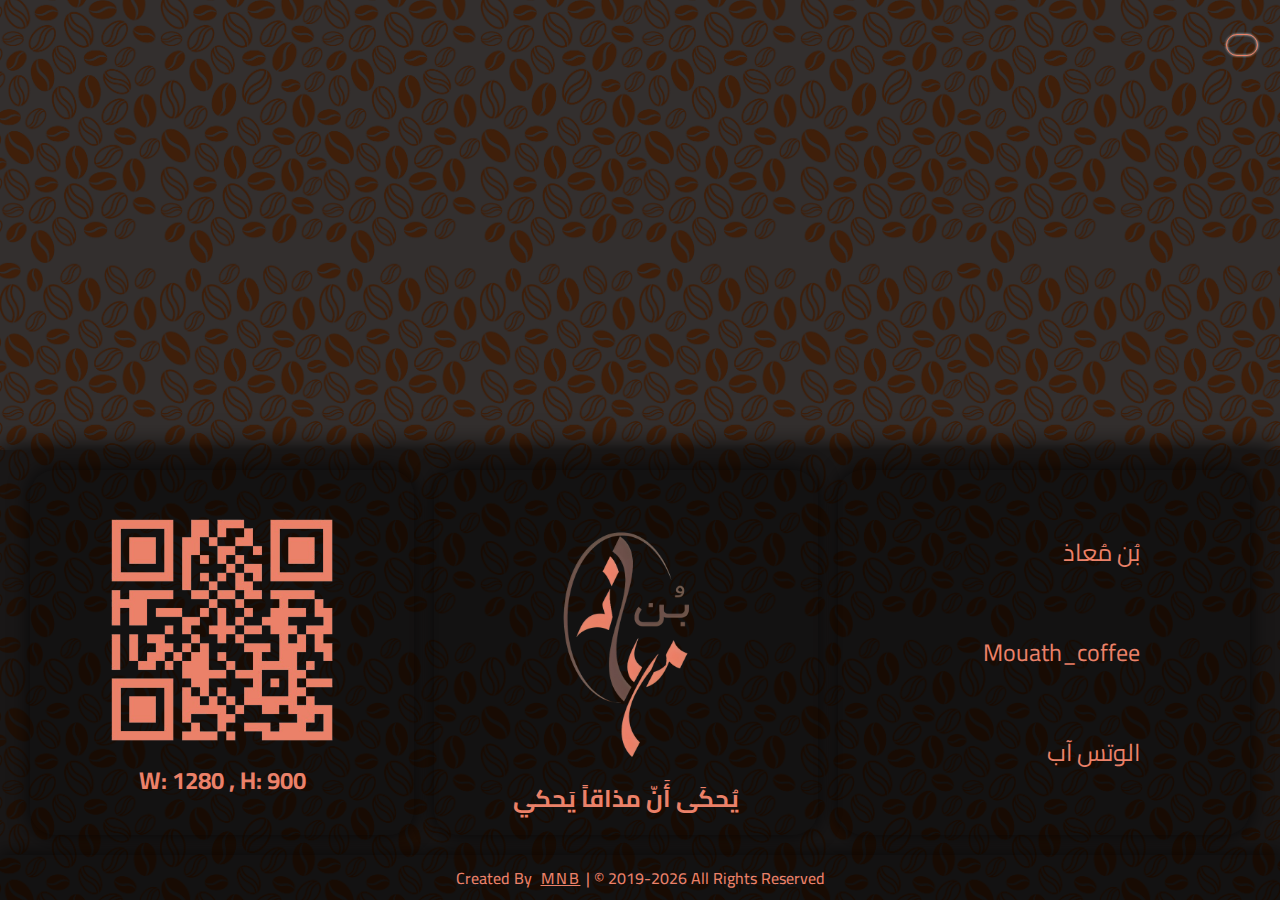
==== HF.html @ ff0acdf0 "1" ====
<!DOCTYPE html>
<html lang="en">
  <head>
    <meta charset="UTF-8" />
    <meta name="viewport" content="width=device-width, initial-scale=1.0" />
    <!-- <link rel="stylesheet" href="StaticLayout.css" /> -->
    <link rel="stylesheet" href="HF.css" />
    <link
      rel="stylesheet"
      href="https://cdnjs.cloudflare.com/ajax/libs/font-awesome/6.7.1/css/all.min.css"
      integrity="sha512-5Hs3dF2AEPkpNAR7UiOHba+lRSJNeM2ECkwxUIxC1Q/FLycGTbNapWXB4tP889k5T5Ju8fs4b1P5z/iB4nMfSQ=="
      crossorigin="anonymous"
      referrerpolicy="no-referrer"
    />
    
    <link rel="shortcut icon" href="image/logo.png" type="image/x-icon" />
    <title>Document</title>
  </head>
  <body dir="rtl">
    <header id="headers">
      <div class="btn" onclick="menuBar()">
        <i class="fa-solid fa-caret-down"></i>
      </div>
      <div class="nav">
        <!-- <a href="#">الرئيسية</a>
            <a href="#">الأصناف</a>
            <a href="#">الأحداث</a>
            <a href="#">قصتنا</a>
            <a href="#">الفروع</a>
            <a href="#">نواصل معنا</a> -->

        <a href="#">اكتشف عالمنا</a>
        <a href="#">تشكيلة الأصناف</a>
        <a href="#">آخر الأحداث</a>
        <!-- <a href="#">قصتنا الملهمة</a> -->
        <a href="#">فروعنا حولك</a>
        <a href="#">تواصل معنا اليوم</a>
      </div>
    </header>
    
    <main>
      
    </main>

    <footer>
      <div class="top">
        <div class="linkss">
          
            <a href="" onmouseover="changetxt('صفحتنا الرسمية' , 1)" onmouseout="redotxt('بُن مُعاذ' , 1)" ><i class="fa-brands fa-facebook"></i> <span>بُن مُعاذ</span></a>
            <a href="" onmouseover="changetxt('دير متابعة 🙂' , 2)" onmouseout="redotxt('mouath_coffee' , 2)" ><i class="fa-brands fa-instagram"></i> <span>mouath_coffee</span></a>
            <a href="" onmouseover="changetxt('كلمنا وتس' , 3)" onmouseout="redotxt('الوتس آب' , 3)" ><i class="fa-brands fa-whatsapp"></i><span>الوتس آب</span> </a>
            <!-- <a href=""><i class="fa-solid fa-phone"></i> <span>094-2699914</span></a> -->
            <!-- <a href=""><i class="fa-solid fa-phone"></i> <span>093-1002891</span></a> -->
          
        </div>
        <div class="logo">
          <img src="image/logo.png" alt="">
          <div class="text"><span>يُحكَى أَنّ مذاقاً يَحكي</span></div>
        </div>
        <div class="qrcode_wts">
          <img src="image/qr-code-removebg-preview.png" alt="">
          <div class="text"><span>ملاحظاتك</span></div>
        </div>
      </div>
      <div class="bottom">
        <p>Created By  <a href="https://www.facebook.com/mohamed.bakeer.1884" target="_blank">MNB</a>| © 2019-<span>2022</span> All rights reserved</p>
      </div>
    </footer>

    <script>

      window.addEventListener("resize", () => {
          console.log(`Width: ${window.innerWidth}px  ,Height: ${window.innerHeight}px `);
          document.querySelector("footer > .top > .qrcode_wts > .text").innerHTML = `W: ${window.innerWidth} , H: ${window.innerHeight}`;
      });
      document.querySelector("footer > .top > .qrcode_wts > .text").innerHTML = `W: ${window.innerWidth} , H: ${window.innerHeight}`;
      // reload year to 2019 - 20**
      let year = new Date().getFullYear();
      document.querySelector("footer > div.bottom > p > span").innerHTML = year;

      function changetxt(newtxt , child) {
        let txt = document.querySelector(`body > footer > div.top > div.linkss > a:nth-child(${child}) > span`);
        txt.innerHTML = newtxt;
      }

      function redotxt(newtxt , child) {
        let txt = document.querySelector(`body > footer > div.top > div.linkss > a:nth-child(${child}) > span`);
        txt.innerHTML = newtxt;
      }

      function menuBar() {
        if (document.querySelector("Header > .nav").style.right == "1.7%") {
          document.querySelector("Header > .nav").style.right = "-100%";
          document.querySelector("header > .btn > i").style.transform =
            "rotate(-90deg)";

          document.querySelector("header > .btn").style.color = "#EB8169";
          document.querySelector("header > .btn").style.backgroundColor =
            "transparent";
        } else {
          document.querySelector("Header > .nav").style.right = "1.7%";
          document.querySelector("header > .btn > i").style.transform =
            "rotate(0deg)";

          document.querySelector("header > .btn").style.color = "#fff";
          document.querySelector("header > .btn").style.backgroundColor =
            "#EB8169";
        }
      }

      if (document.querySelector(".home_page")) {
        var video_intro = document.querySelector("#video_intro");

        function play_intro() {
          video_intro.play();
          video_intro.loop = true;
          
        }
        
      }

      let i = 0;

      // window.addEventListener("scroll", () => {
      //   console.log(window.scrollY);
      //   document.querySelector("footer > .top > .qrcode_wts > .text").innerHTML = `Width: ${window.innerWidth}px  ,Height: ${window.innerHeight}px ${window.scrollY}`;
      //   if (window.scrollY >= 150) {
      //     document.querySelector(".home_page .about_us").style.opacity = 1;
      //   } else {
      //     document.querySelector(".home_page .about_us").style.opacity = 0;
      //   }

      //   if (window.scrollY >= 1150) {
      //     document.querySelector(".home_page .cardofBean").style.opacity = 1;
      //   } else {
      //     document.querySelector(".home_page .cardofBean").style.opacity = 0;
      //   }
      // });

      window.addEventListener("scroll", () => {
        console.log(window.scrollY);
        if (window.scrollY >= 300) {
          document.querySelector("#headers").style.opacity = 0;
          document.querySelector("#headers").style.zIndex = 0;
        } else {
          document.querySelector("#headers").style.opacity = 1;
          document.querySelector("#headers").style.zIndex = 1000;
        }
      });

//       if (/iPhone|iPad|iPod/i.test(navigator.userAgent)) {
//     document.body.style.fontFamily = "'Arial', sans-serif"; // خط بديل لأجهزة iPhone
// } else {
//     document.body.style.fontFamily = "Cairo"; // الخط الافتراضي لباقي الأجهزة
// }
      
    </script>
  </body>
</html>
---- HF.css ----
@import url("https://fonts.googleapis.com/css2?family=Cairo:slnt,wght@-11..11,200..1000&display=swap");

/* ------------------Genrall Setting */
* {
  margin: 0;
  padding: 0;
  box-sizing: border-box;
  text-decoration: none;
  text-transform: capitalize;
  font-style: normal;
  transition: 0.3s all;
  scroll-behavior: smooth;
  font-family: "Cairo";
  font-style: normal;

  font-optical-sizing: auto;
}

@supports (-webkit-touch-callout: none) {
  * {
    font-family: "Arial", sans-serif; /* خط بديل لأجهزة iPhone */
  }
}

body {
  display: flex;
  flex-direction: column;
  position: relative;
  /* height: 110vh; */
  align-items: center;

  background: url(image/imgbin_coffee-bean-cafe-png.png);
  background-position: center;
  background-repeat: repeat;
  background-color: #332f2e;
  background-attachment: fixed;
  background-size: 25%;
}
::-webkit-scrollbar {
  display: none;
}

header {
  transition: 0.6s all;
  /* background-color: #F9DC8B; */
  /* background: linear-gradient(180deg, #111 0%, #111 100%); */
  color: #fff;
  width: 100%;
  height: 10vh;
  /* border: red 1px solid; */
  position: fixed;
  top: 0;
  right: 0;
  /* display: none; */
  z-index: 1000;
  display: flex;
  justify-content: space-between;
  align-items: center;
  padding: 10px 1.7%;
}

header > .btn {
  filter: drop-shadow(0px 0px 1px #fff);
  color: #eb8169;
  border: 1px solid #eb8169;
  border-radius: 25px;
  padding: 10px 15px;
  font-size: 120%;
  cursor: pointer;
  display: flex;
  justify-content: center;
  align-items: center;
}
header > .btn > i {
  transform: rotate(-90deg);
}
header > .btn:hover {
  background-color: #eb8169;
  color: #fff;
}

header .nav {
  display: flex;
  flex-direction: column;
  justify-content: space-between;
  align-items: center;
  /* border: 1px solid blue; */
  position: absolute;
  top: 100px;
  /* right: 1.7%; */
  right: -100%;
  /* background-color: #fff; */
  /* margin: 10px; */
  /* padding: 10px; */
  width: 20%;
  /* height: 100%; */
  transition: 0.6s all;
}

header .nav > a {
  filter: drop-shadow(0px 0px 1px #fff);
  word-spacing: 5px;
  border-radius: 10px;
  font-size: 95%;
  font-weight: 500;
  margin: 10px;
  padding: 10px 20px;
  cursor: pointer;
  display: flex;
  justify-content: start;
  align-items: center;
  color: #eb8169;
  border: 1px solid #eb8169;
  width: 100%;
  /* background: linear-gradient(90deg, transparent  0%, #111 100%); */
}
header .nav > a:hover {
  background-color: #eb8169;
  color: #fff;
}

main {
  width: 100%;
  height: 50vh;
  display: flex;
  flex-direction: column;
  justify-content: center;
  align-items: center;
  /* position: absolute; */
  top: 0;
  right: 0;
  /* display: none; */
}

/* ----------------------------------------  */
footer {
  background-color: rgba(0, 0, 0, 0.5);
  width: 100%;
  height: 50vh;
  display: flex;
  flex-direction: column;
  justify-content: space-evenly;
  align-items: center;
  /* padding: 20px 20px 0px 20px; */
  box-shadow: 0px 0px 25px 0px rgb(0, 0, 0);
}

footer .top {
  width: 100%;
  height: 90%;
  display: flex;
  justify-content: space-between;
  align-items: center;
  padding: 20px;
}
footer .top > div {
  width: 100%;
  height: 100%;
  box-shadow: 0px 0px 20px 1px #000000b0;
  margin: 10px;
  border-radius: 25px;
  background-color: rgba(0, 0, 0, 0.205);
}
footer .top .linkss {
  width: 100%;
  height: 100%;
  display: flex;
  flex-direction: column;
  justify-content: space-evenly;
  align-items: center;
  /* border: 1px solid red; */
  padding: 20px;
}

footer .top .linkss a {
  width: 100%;
  height: 20%;
  margin: 5px 0px;
  padding: 0px 10px;
  /* padding: 20px; */
  /* border: 1px solid red; */
  display: flex;
  align-items: center;
  justify-content: start;
  border-radius: 25px;
  background-color: transparent;
  position: relative;
  color: #eb8169;
  /* transition: 1s all ease-in-out; */
  /* border: 2px solid #eb8169;  */
}
footer .top .linkss a:hover {
  background-color: #eb8169;
  color: transparent;
}

footer .top .linkss a i {
  position: absolute;
  right: 2%;
  /* margin: 0; */
  font-size: 200%;
}

footer .top .linkss a span {
  position: absolute;
  right: 70px;
  margin: 0 20px;
  font-size: 150%;
}

footer .top .linkss a:hover i {
  right: 90%;
  transition: 0.5s all ease-in-out;
  color: #fff;
}

footer .top .linkss a:hover span {
  transition: 0.2s all ease-in-out;
  color: #fff;
}

footer .top .logo {
  width: 100%;
  height: 100%;
  display: flex;
  flex-direction: column;
  justify-content: center;
  align-items: center;
  overflow: hidden;
  /* border: 1px solid red; */
}
footer .top .logo img {
  /* width: 100%; */
  height: 80%;
  /* border: 1px solid red; */
}
footer .top .logo .text {
  width: 100%;
  /* height: 70%; */
  /* border: 1px solid red; */
  text-align: center;
  color: #eb8169;
  font-size: 150%;
  font-weight: 700;
}

footer .top .qrcode_wts {
  width: 100%;
  height: 100%;
  display: flex;
  flex-direction: column;
  justify-content: center;
  align-items: center;
  overflow: hidden;
  /* border: 1px solid red; */
}

footer .top .qrcode_wts img {
  /* width: 100%; */
  height: 70%;
  /* border: 1px solid red; */
}
footer .top .qrcode_wts .text {
  width: 100%;
  /* height: 70%; */
  /* border: 1px solid red; */
  text-align: center;
  color: #eb8169;
  font-size: 150%;
  font-weight: 700;
}
footer .bottom {
  width: 100%;
  /* height: 20%; */
  display: flex;
  justify-content: center;
  align-items: center;
  /* border: 1px solid red; */
  width: 100%;
  height: 100%;
  box-shadow: 0px 0px 20px 1px #000000b0;
  /* margin: 10px; */
  /* border-radius: 25px; */
  background-color: rgba(0, 0, 0, 0.205);
  padding: 3px 0px;
}

footer .bottom p {
  color: #eb8169;
  font-size: 100%;
  font-weight: 500;
}
footer .bottom a {
  color: #eb8169;
  font-size: 100%;
  font-weight: 500;
  padding: 0 5px;
  text-decoration: underline;
  letter-spacing: 2px;
}

/* 💻 شاشات الكمبيوتر الكبيرة (اللابتوب العريض و 4K) */
/* @media (min-width: 1200px) { 

  } */

/* 🖥️ شاشات اللابتوب العادية (أجهزة متوسطة الحجم) */
@media (min-width: 992px) and (max-width: 1199px) {
}

/* 📱 الهواتف الكبيرة (مثل iPhone 14 Pro Max, Galaxy S22 Ultra) */
@media (max-width: 767px) {
}

/* 📱 الهواتف المتوسطة والصغيرة (مثل iPhone 11, Galaxy S20) */
@media (max-width: 600px) {
}

/* 📱 الهواتف الصغيرة جدًا (مثل iPhone SE, Galaxy A10) */
@media (max-width: 400px) {
  header {
    padding: 10px 3.5%;
  }

  header > .btn {
    filter: drop-shadow(0px 0px 1px #fff);
    color: #eb8169;
    border: 1px solid #eb8169;
    border-radius: 25px;
    padding: 10px 15px;
    font-size: 100%;
    cursor: pointer;
    display: flex;
    justify-content: center;
    align-items: center;
  }
  header > .btn > i {
    transform: rotate(-90deg);
  }
  header > .btn:hover {
    background-color: #eb8169;
    color: #fff;
  }

  header .nav {
    position: absolute;
    top: 70px;
    width: 96vw;
  }
  header .nav > a {
    filter: drop-shadow(0px 0px 1px #fff);
    word-spacing: 5px;
    border-radius: 10px;
    font-size: 120%;
    font-weight: 500;
    margin: 7px;
    padding: 5px 25px;
  }

  /* ----------------------------------------  */
  footer {
    background-color: rgba(0, 0, 0, 0.5);
    width: 100%;
    height: 100vh;
    display: flex;
    flex-direction: column;
    justify-content: space-evenly;
    align-items: center;
    /* padding: 20px 20px 0px 20px; */
    box-shadow: 0px 0px 25px 0px rgb(0, 0, 0);
  }

  footer .top {
    width: 100%;
    height: 95%;
    display: flex;
    flex-direction: column;
    justify-content: space-between;
    align-items: center;
    padding: 20px;
  }
  footer .top > div {
    width: 100%;
    height: max-content;
    box-shadow: 0px 0px 20px 1px #000000b0;
    margin: 10px;
    border-radius: 15px;
    background-color: rgba(0, 0, 0, 0.202);
  }
  footer .top .linkss {
    width: 100%;
    height: 100%;
    display: flex;
    flex-direction: column;
    justify-content: space-evenly;
    align-items: center;
    /* border: 1px solid red; */
    padding: 5px;
  }

  footer .top .linkss a {
    width: 100%;
    height: 25%;
    /* margin: 5px 0px; */
    padding: 0px 5px;
    /* padding: 20px; */
    /* border: 1px solid red; */
    display: flex;
    align-items: center;
    justify-content: start;
    border-radius: 25px;
    background-color: transparent;
    position: relative;
    color: #eb8169;
    /* transition: 1s all ease-in-out; */
    /* border: 2px solid #eb8169;  */
    background-color: rgba(0, 0, 0, 0.1);
  }
  footer .top .linkss a:hover {
    background-color: #eb8169;
    color: transparent;
  }

  footer .top .linkss a i {
    position: absolute;
    right: 1.5%;

    font-size: 230%;
  }

  footer .top .linkss a span {
    position: absolute;
    right: 35px;
    margin: 0 20px;
    font-size: 150%;
  }

  footer .top .linkss a:hover i {
    right: 88%;
    transition: 0.5s all ease-in-out;
    color: #fff;
  }

  footer .top .linkss a:hover span {
    transition: 0.2s all ease-in-out;
    color: #fff;
  }

  footer .top .logo {
    width: 100%;
    height: 100%;
    display: flex;
    flex-direction: column;
    justify-content: center;
    align-items: center;
    overflow: hidden;
    /* border: 1px solid red; */
  }
  footer .top .logo img {
    /* width: 100%; */
    height: 60%;
    /* border: 1px solid red; */
  }
  footer .top .logo .text {
    width: 100%;
    /* height: 70%; */
    /* border: 1px solid red; */
    text-align: center;
    color: #eb8169;
    font-size: 130%;
    font-weight: 700;
  }

  footer .top .qrcode_wts {
    width: 100%;
    height: 100%;
    display: flex;
    flex-direction: column;
    justify-content: center;
    align-items: center;
    overflow: hidden;
    /* border: 1px solid red; */
  }

  footer .top .qrcode_wts img {
    /* width: 100%; */
    height: 70%;
    /* border: 1px solid red; */
  }
  footer .top .qrcode_wts .text {
    width: 100%;
    /* height: 70%; */
    /* border: 1px solid red; */
    text-align: center;
    color: #eb8169;
    font-size: 150%;
    font-weight: 700;
  }
  footer .bottom {
    width: 100%;
    height: 10%;
    display: flex;
    justify-content: center;
    align-items: center;
    /* border: 1px solid red; */
    box-shadow: 0px 0px 20px 1px #000000b0;
    /* margin: 10px; */
    /* border-radius: 25px; */
    background-color: rgba(0, 0, 0, 0.205);
    padding: 3px 0px;
  }

  footer .bottom p {
    color: #eb8169;
    font-size: 80%;
    font-weight: 500;
  }
  footer .bottom a {
    color: #eb8169;
    font-size: 100%;
    font-weight: 500;
    padding: 0 5px;
    text-decoration: underline;
    letter-spacing: 2px;
  }
}
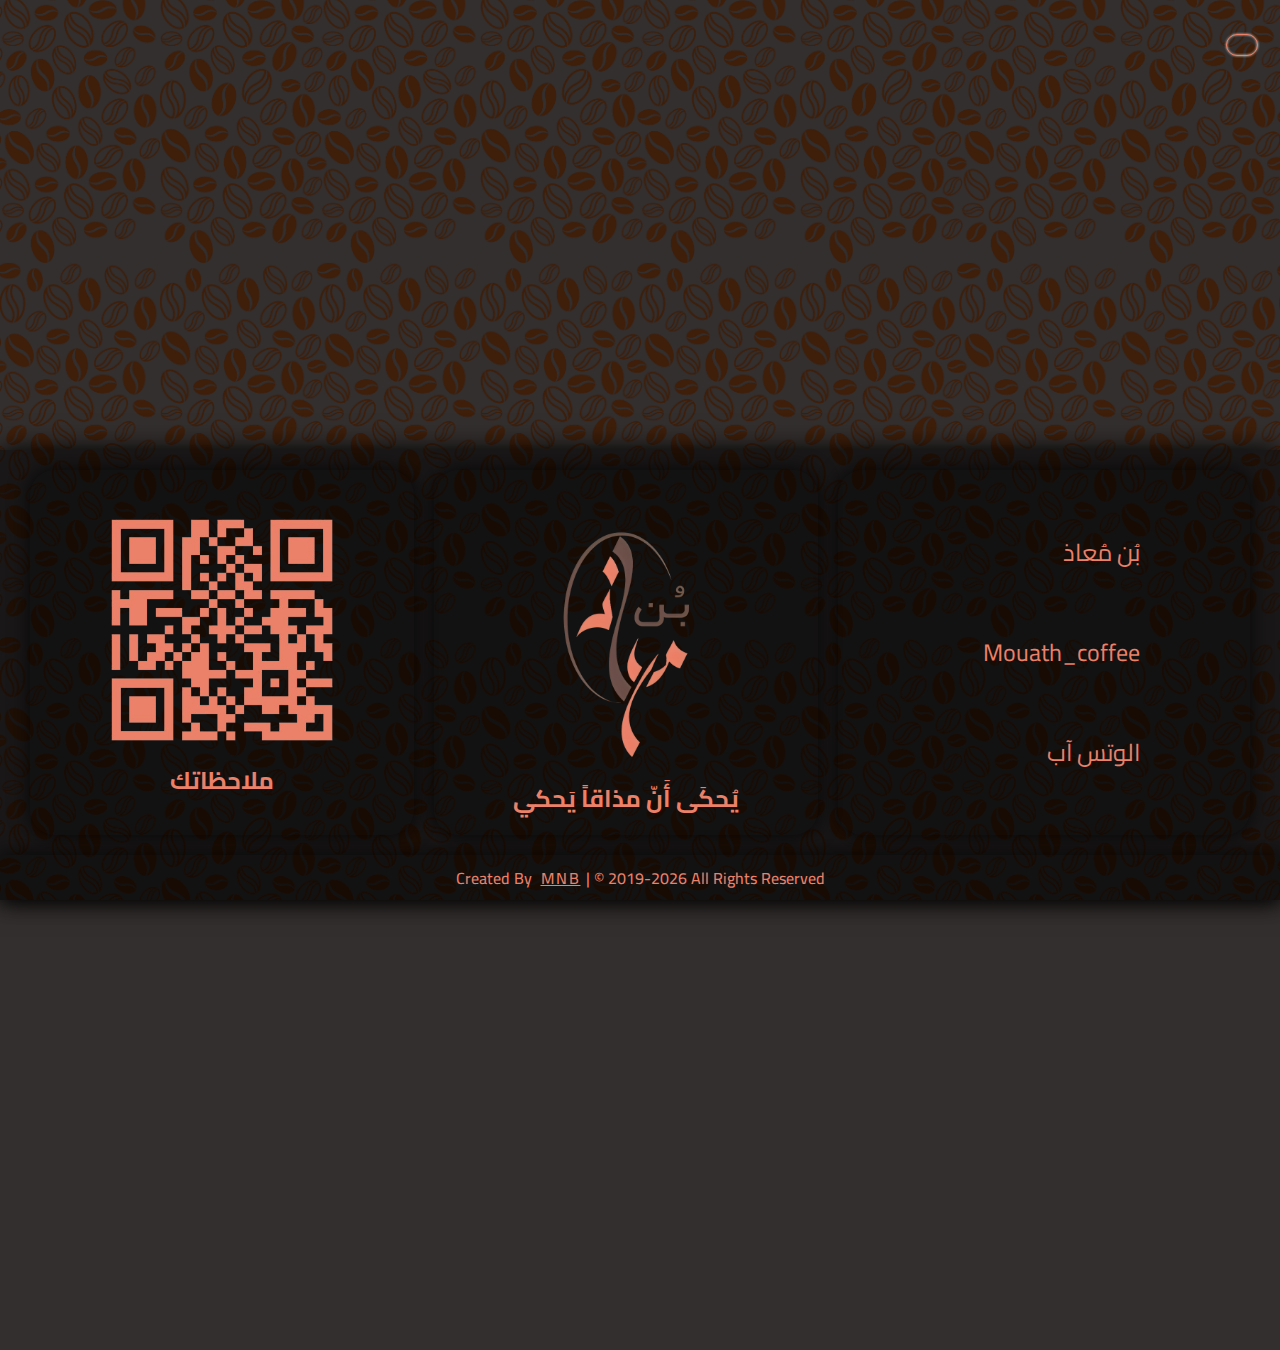
==== commit 4910070d: "1" ====
--- a/HF.html
+++ b/HF.html
@@ -3,8 +3,10 @@
   <head>
     <meta charset="UTF-8" />
     <meta name="viewport" content="width=device-width, initial-scale=1.0" />
-    <!-- <link rel="stylesheet" href="StaticLayout.css" /> -->
+    
+    <link rel="stylesheet" href="defaultSetting.css">
     <link rel="stylesheet" href="HF.css" />
+     <link rel="stylesheet" href="style.css">
     <link
       rel="stylesheet"
       href="https://cdnjs.cloudflare.com/ajax/libs/font-awesome/6.7.1/css/all.min.css"
@@ -12,6 +14,10 @@
       crossorigin="anonymous"
       referrerpolicy="no-referrer"
     />
+
+      <!-- Link Swiper's CSS -->
+      <link rel="stylesheet" href="https://cdn.jsdelivr.net/npm/swiper@11/swiper-bundle.min.css" />
+      <link rel="stylesheet" href="CSS/swiper.css">
     
     <link rel="shortcut icon" href="image/logo.png" type="image/x-icon" />
     <title>Document</title>
@@ -39,7 +45,362 @@
     </header>
     
     <main>
-      
+      <div class="home_page">
+        <section class="flow_video">
+          <div class="background">
+            <video
+              id="video_intro"
+              src="video/videoplayback.mp4"
+              autoplay
+              loop
+            ></video>
+          </div>
+          <div class="flow" onclick="play_intro()">
+            <img src="image/logo.png" alt="" />
+            <h1>يُحكَى أَنّ مذاقاً يَحكي</h1>
+          </div>
+        </section>
+
+        <section class="about_us">
+          
+
+          <div class="image">
+            <img src="image/Photo_face/this.jpg" alt="" />
+          </div>
+          <div class="text">
+            <h1>قصـتنا الملهمة</h1>
+            <span>
+              تأسس مطحن "بن معاذ" في 18 ديسمبر 2019، بمدينة الزاوية في ليبيا،
+              بهدف تأسيس مستوى تنافسي جديد في صناعة القهوة المحلية.
+            </span>
+
+            <span>
+              ومن منطلق حرصنا على الارتقاء بهذه الصناعة، كان لا بد من اختيار
+              الأجود في كل خطوة؛ بداية من حبات البن وصولاً إلى التغليف.
+            </span>
+
+            <span>
+              ونظرًا لثقتنا في جودة منتجاتنا، أصبح المذاق هو من يتحدث عن تميزنا،
+              ليكون شعارنا: "يحكى أن مذاقًا يحكي".
+            </span>
+          </div>
+        </section>
+
+        <section class="cardofBeanSwiper">
+          <div class="side1">
+            <h1>الخلطات الرئيسية</h1>
+          </div>
+          <div class="side2">
+            <!-- Swiper -->
+            <div class="swiper mySwiper">
+              <div class="swiper-wrapper">
+                <div class="swiper-slide">
+                      <div class="card-header">
+                        <h1 class="card-title">سانتوس</h1>
+                      </div>
+                      <div class="card-body">
+                        <div class="card-details">
+                          <div class="taste">
+                            <h2>الطعم: <strong>متوسط</strong></h2>
+                            <p>تمتع بتجربة طعم متوازن مع نكهة غنية توفر لك تجربة قهوة فريدة.</p>
+                          </div>
+                          <div class="color">
+                            <h2>اللون: <strong>متوسط</strong></h2>
+                            <p>لون قهوتنا يجسد التوازن المثالي بين القوة و الخفة.</p>
+                          </div>
+                        </div>
+                      </div>
+                </div>
+                <div class="swiper-slide">
+                  <div class="card-header">
+                    <h1 class="card-title">معاذ</h1>
+                  </div>
+                  <div class="card-body">
+                    <div class="card-details">
+                      <div class="taste">
+                        <h2>الطعم: <strong>قوي</strong></h2>
+                        <p>تمتع بتجربة طعم قوي وغني يناسب عشاق القهوة الجريئة.</p>
+                      </div>
+                      <div class="color">
+                        <h2>اللون: <strong>داكن</strong></h2>
+                        <p>لون قهوتنا الداكن قد يظنه البعض محروقًا، لكنه يعكس القوة والمذاق العميق.</p>
+                      </div>
+                    </div>
+                  </div>
+                </div>
+                <div class="swiper-slide">
+                  <div class="card-header">
+                    <h1 class="card-title">موكا</h1>
+                  </div>
+    
+                  <div class="card-body">
+                    <div class="card-details">
+                      <div class="taste">
+                        <h2>الطعم: <strong>قوي</strong></h2>
+                        <p>تمتع بتجربة طعم قوي وغني، مع نكهة مميزة تميزها عن باقي أنواع القهوة.</p>
+                      </div>
+                      <div class="color">
+                        <h2>اللون: <strong>متوسط</strong></h2>
+                        <p>لون قهوتنا المعتدل يجعلها البديل المثالي للقهوة الداكنة.</p>
+                      </div>
+                    </div>
+                  </div>
+                </div>
+                <div class="swiper-slide">
+                  <div class="card-header">
+                    <h1 class="card-title">كولومبيا</h1>
+                  </div>
+                  <div class="card-body">
+                    <div class="card-details">
+                      <div class="taste">
+                        <h2>الطعم: <strong>قوي مع حموضة</strong></h2>
+                        <p>تمتع بتجربة طعم قوي مع حموضة مميزة، يجذب عشاق القهوة الجريئة والغير تقليدية.</p>
+                      </div>
+                      <div class="color">
+                        <h2>اللون: <strong>متوسط</strong></h2>
+                        <p>لون قهوتنا المتوسط يضيف لمسة من النعومة التي توازن قوتها، لكن قوتها تجعلها خيارًا غير شائع للكثيرين.</p>
+                      </div>
+                    </div>
+                  </div>
+                </div>
+                <div class="swiper-slide">
+                  <div class="card-header">
+                    <h1 class="card-title">إسبيشال</h1>
+                  </div>
+                  <div class="card-body">
+                    <div class="card-details">
+                      <div class="taste">
+                        <h2>الطعم: <strong>متوسط</strong></h2>
+                        <p>طعم متوسط مع لمسة خفيفة من القوة والحموضة، خيار مثالي لمن يحبون القهوة الأقل قوة من كولومبيا.</p>
+                      </div>
+                      <div class="color">
+                        <h2>اللون: <strong>متوسط</strong></h2>
+                        <p>لون متوسط يوازن بين النعومة والعمق، مثالي لمن يفضلون القهوة المتوازنة.</p>
+                      </div>
+                    </div>
+                  </div>
+                </div>
+                <div class="swiper-slide">
+                  <div class="card-header">
+                    <h1 class="card-title">ريو</h1>
+                  </div>
+                  <div class="card-body">
+                    <div class="card-details">
+                      <div class="taste">
+                        <h2>الطعم: <strong>خفيف</strong></h2>
+                        <p>استمتع بتجربة قهوة خفيفة، تقدم لك طعمًا لطيفًا وسلسًا، مثالية لمن يفضلون القهوة ذات المذاق المعتدل.</p>
+                      </div>
+                      <div class="color">
+                        <h2>اللون: <strong>فاتح</strong></h2>
+                        <p>لون قهوتنا الفاتح يضفي شعورًا بالانتعاش والنعومة، ليمنحك تجربة قهوة مريحة وسهلة الشرب.</p>
+                      </div>
+                    </div>
+                  </div>
+                </div>
+                <div class="swiper-slide">
+                  <div class="card-header">
+                    <h1 class="card-title">الشام</h1>
+                  </div>
+                  <div class="card-body">
+                    <div class="card-details">
+                      <div class="taste">
+                        <h2>الطعم: <strong>متوسط</strong></h2>
+                        <p>الشام تتميز بنكهة متوازنة تجمع بين القوة والنعومة، مثالية لمن يبحثون عن طعم غني ولكن ليس قوياً.</p>
+                      </div>
+                      <div class="color">
+                        <h2>اللون: <strong>داكن</strong></h2>
+                        <p>لون قهوتنا الداكن يعكس عمق نكهتها الفريدة، مما يجعلها خيارًا مميزًا لأولئك الذين يفضلون القهوة ذات اللون القوي.</p>                  </div>
+                    </div>
+                  </div>
+                </div>
+                <div class="swiper-slide">
+                  <div class="card-header">
+                    <h1 class="card-title">إسبريسو</h1>
+                  </div>
+                  <div class="card-body">
+                    <div class="card-details">
+                      <div class="taste">
+                        <h2>الطعم: <strong>مركز</strong></h2>
+                        <p>إسبريسو هو الخيار المثالي لمن يفضلون طعمًا قويًا ومركزًا، حيث يُعتمد على مهارة الباريستا لإنتاجه بأفضل شكل ممكن.</p>
+                      </div>
+                    </div>
+                  </div>
+                </div>
+              </div>
+              
+            </div>
+          </div>
+              
+        </section>
+
+        <!-- Swiper JS -->
+        <script src="https://cdn.jsdelivr.net/npm/swiper@11/swiper-bundle.min.js"></script>
+
+        <!-- Initialize Swiper -->
+        <script>
+          var swiper = new Swiper(".mySwiper", {
+            pagination: {
+              el: ".swiper-pagination",
+              type: "progressbar",
+            },
+            navigation: {
+              nextEl: ".swiper-button-next",
+              prevEl: ".swiper-button-prev",
+            },
+          });
+        </script>
+
+        <!-- <section class="cardofBean">
+          <h1>الخلطات الرئيسية</h1>
+          <div class="cards">
+            <div class="card">
+              <div class="card-header">
+                <h1 class="card-title">سانتوس</h1>
+              </div>
+              <div class="card-body">
+                <div class="card-details">
+                  <div class="taste">
+                    <h2>الطعم: <strong>متوسط</strong></h2>
+                    <p>تمتع بتجربة طعم متوازن مع نكهة غنية توفر لك تجربة قهوة فريدة.</p>
+                  </div>
+                  <div class="color">
+                    <h2>اللون: <strong>متوسط</strong></h2>
+                    <p>لون قهوتنا يجسد التوازن المثالي بين القوة و الخفة.</p>
+                  </div>
+                </div>
+              </div>
+            </div>
+
+            <div class="card">
+              <div class="card-header">
+                <h1 class="card-title">معاذ</h1>
+              </div>
+              <div class="card-body">
+                <div class="card-details">
+                  <div class="taste">
+                    <h2>الطعم: <strong>قوي</strong></h2>
+                    <p>تمتع بتجربة طعم قوي وغني يناسب عشاق القهوة الجريئة.</p>
+                  </div>
+                  <div class="color">
+                    <h2>اللون: <strong>داكن</strong></h2>
+                    <p>لون قهوتنا الداكن قد يظنه البعض محروقًا، لكنه يعكس القوة والمذاق العميق.</p>
+                  </div>
+                </div>
+              </div>
+            </div>
+            
+            <div class="card">
+
+              <div class="card-header">
+                <h1 class="card-title">موكا</h1>
+              </div>
+
+              <div class="card-body">
+                <div class="card-details">
+                  <div class="taste">
+                    <h2>الطعم: <strong>قوي</strong></h2>
+                    <p>تمتع بتجربة طعم قوي وغني، مع نكهة مميزة تميزها عن باقي أنواع القهوة.</p>
+                  </div>
+                  <div class="color">
+                    <h2>اللون: <strong>متوسط</strong></h2>
+                    <p>لون قهوتنا المعتدل يجعلها البديل المثالي للقهوة الداكنة.</p>
+                  </div>
+                </div>
+              </div>
+
+            </div>
+            
+            <div class="card">
+              <div class="card-header">
+                <h1 class="card-title">كولومبيا</h1>
+              </div>
+              <div class="card-body">
+                <div class="card-details">
+                  <div class="taste">
+                    <h2>الطعم: <strong>قوي مع حموضة</strong></h2>
+                    <p>تمتع بتجربة طعم قوي مع حموضة مميزة، يجذب عشاق القهوة الجريئة والغير تقليدية.</p>
+                  </div>
+                  <div class="color">
+                    <h2>اللون: <strong>متوسط</strong></h2>
+                    <p>لون قهوتنا المتوسط يضيف لمسة من النعومة التي توازن قوتها، لكن قوتها تجعلها خيارًا غير شائع للكثيرين.</p>
+                  </div>
+                </div>
+              </div>
+            </div>
+
+            <div class="card">
+              <div class="card-header">
+                <h1 class="card-title">إسبيشال</h1>
+              </div>
+              <div class="card-body">
+                <div class="card-details">
+                  <div class="taste">
+                    <h2>الطعم: <strong>متوسط</strong></h2>
+                    <p>طعم متوسط مع لمسة خفيفة من القوة والحموضة، خيار مثالي لمن يحبون القهوة الأقل قوة من كولومبيا.</p>
+                  </div>
+                  <div class="color">
+                    <h2>اللون: <strong>متوسط</strong></h2>
+                    <p>لون متوسط يوازن بين النعومة والعمق، مثالي لمن يفضلون القهوة المتوازنة.</p>
+                  </div>
+                </div>
+              </div>
+            </div>
+            
+            <div class="card">
+              <div class="card-header">
+                <h1 class="card-title">ريو</h1>
+              </div>
+              <div class="card-body">
+                <div class="card-details">
+                  <div class="taste">
+                    <h2>الطعم: <strong>خفيف</strong></h2>
+                    <p>استمتع بتجربة قهوة خفيفة، تقدم لك طعمًا لطيفًا وسلسًا، مثالية لمن يفضلون القهوة ذات المذاق المعتدل.</p>
+                  </div>
+                  <div class="color">
+                    <h2>اللون: <strong>فاتح</strong></h2>
+                    <p>لون قهوتنا الفاتح يضفي شعورًا بالانتعاش والنعومة، ليمنحك تجربة قهوة مريحة وسهلة الشرب.</p>
+                  </div>
+                </div>
+              </div>
+            </div>
+            
+            <div class="card">
+              <div class="card-header">
+                <h1 class="card-title">الشام</h1>
+              </div>
+              <div class="card-body">
+                <div class="card-details">
+                  <div class="taste">
+                    <h2>الطعم: <strong>متوسط</strong></h2>
+                    <p>الشام تتميز بنكهة متوازنة تجمع بين القوة والنعومة، مثالية لمن يبحثون عن طعم غني ولكن ليس قوياً.</p>
+                  </div>
+                  <div class="color">
+                    <h2>اللون: <strong>داكن</strong></h2>
+                    <p>لون قهوتنا الداكن يعكس عمق نكهتها الفريدة، مما يجعلها خيارًا مميزًا لأولئك الذين يفضلون القهوة ذات اللون القوي.</p>                  </div>
+                </div>
+              </div>
+            </div>
+            
+            <div class="card">
+              <div class="card-header">
+                <h1 class="card-title">إسبريسو</h1>
+              </div>
+              <div class="card-body">
+                <div class="card-details">
+                  <div class="taste">
+                    <h2>الطعم: <strong>مركز</strong></h2>
+                    <p>إسبريسو هو الخيار المثالي لمن يفضلون طعمًا قويًا ومركزًا، حيث يُعتمد على مهارة الباريستا لإنتاجه بأفضل شكل ممكن.</p>
+                  </div>
+                </div>
+              </div>
+            </div>
+            
+            
+            
+          </div>
+        </section> -->
+
+      </div>
     </main>
 
     <footer>
@@ -70,10 +431,11 @@
     <script>
 
       window.addEventListener("resize", () => {
-          console.log(`Width: ${window.innerWidth}px  ,Height: ${window.innerHeight}px `);
-          document.querySelector("footer > .top > .qrcode_wts > .text").innerHTML = `W: ${window.innerWidth} , H: ${window.innerHeight}`;
+          // console.log(`Width: ${window.innerWidth}px  ,Height: ${window.innerHeight}px `);
+          // document.querySelector("footer > .top > .qrcode_wts > .text").innerHTML = `W: ${window.innerWidth} , H: ${window.innerHeight}`;
       });
-      document.querySelector("footer > .top > .qrcode_wts > .text").innerHTML = `W: ${window.innerWidth} , H: ${window.innerHeight}`;
+      // document.querySelector("footer > .top > .qrcode_wts > .text").innerHTML = `W: ${window.innerWidth} , H: ${window.innerHeight}`;
+      
       // reload year to 2019 - 20**
       let year = new Date().getFullYear();
       document.querySelector("footer > div.bottom > p > span").innerHTML = year;
@@ -121,25 +483,30 @@
 
       let i = 0;
 
-      // window.addEventListener("scroll", () => {
-      //   console.log(window.scrollY);
-      //   document.querySelector("footer > .top > .qrcode_wts > .text").innerHTML = `Width: ${window.innerWidth}px  ,Height: ${window.innerHeight}px ${window.scrollY}`;
-      //   if (window.scrollY >= 150) {
-      //     document.querySelector(".home_page .about_us").style.opacity = 1;
-      //   } else {
-      //     document.querySelector(".home_page .about_us").style.opacity = 0;
-      //   }
-
-      //   if (window.scrollY >= 1150) {
-      //     document.querySelector(".home_page .cardofBean").style.opacity = 1;
-      //   } else {
-      //     document.querySelector(".home_page .cardofBean").style.opacity = 0;
-      //   }
-      // });
-
       window.addEventListener("scroll", () => {
         console.log(window.scrollY);
-        if (window.scrollY >= 300) {
+        if (window.scrollY >= 150) {
+          document.querySelector(".home_page .about_us").style.opacity = 1;
+        } else {
+          document.querySelector(".home_page .about_us").style.opacity = 0;
+        }
+
+        // if (window.scrollY >= 1150) {
+        //   document.querySelector(".home_page .cardofBean").style.opacity = 1;
+        // } else {
+        //   document.querySelector(".home_page .cardofBean").style.opacity = 0;
+        // }
+
+        if (window.scrollY >= 1150) {
+          document.querySelector(".home_page .cardofBeanSwiper").style.opacity = 1;
+        } else {
+          document.querySelector(".home_page .cardofBeanSwiper").style.opacity = 0;
+        }
+      });
+
+      window.addEventListener("scroll", () => {
+        console.log(window.scrollY);
+        if (window.scrollY >= 250) {
           document.querySelector("#headers").style.opacity = 0;
           document.querySelector("#headers").style.zIndex = 0;
         } else {
--- a/defaultSetting.css
+++ b/defaultSetting.css
@@ -0,0 +1,41 @@
+@import url("https://fonts.googleapis.com/css2?family=Cairo:slnt,wght@-11..11,200..1000&display=swap");
+
+/* ------------------Genrall Setting */
+* {
+  margin: 0;
+  padding: 0;
+  box-sizing: border-box;
+  text-decoration: none;
+  text-transform: capitalize;
+  font-style: normal;
+  transition: 0.3s all;
+  scroll-behavior: smooth;
+  font-family: "Cairo";
+  font-style: normal;
+
+  font-optical-sizing: auto;
+}
+
+@supports (-webkit-touch-callout: none) {
+  * {
+    font-family: "Arial", sans-serif; /* خط بديل لأجهزة iPhone */
+  }
+}
+
+body {
+  display: flex;
+  flex-direction: column;
+  position: relative;
+  /* height: 110vh; */
+  align-items: center;
+
+  background: url(image/imgbin_coffee-bean-cafe-png.png);
+  background-position: center;
+  background-repeat: repeat;
+  background-color: #332f2e;
+  background-attachment: fixed;
+  background-size: 25%;
+}
+::-webkit-scrollbar {
+  display: none;
+}--- a/HF.css
+++ b/HF.css
@@ -305,19 +305,13 @@
   } */
 
 /* 🖥️ شاشات اللابتوب العادية (أجهزة متوسطة الحجم) */
-@media (min-width: 992px) and (max-width: 1199px) {
-}
+@media (min-width: 768px) and (max-width: 979px) {
+}
+
 
 /* 📱 الهواتف الكبيرة (مثل iPhone 14 Pro Max, Galaxy S22 Ultra) */
+
 @media (max-width: 767px) {
-}
-
-/* 📱 الهواتف المتوسطة والصغيرة (مثل iPhone 11, Galaxy S20) */
-@media (max-width: 600px) {
-}
-
-/* 📱 الهواتف الصغيرة جدًا (مثل iPhone SE, Galaxy A10) */
-@media (max-width: 400px) {
   header {
     padding: 10px 3.5%;
   }
@@ -436,7 +430,7 @@
   }
 
   footer .top .linkss a:hover i {
-    right: 88%;
+    right: 92%;
     transition: 0.5s all ease-in-out;
     color: #fff;
   }
@@ -458,7 +452,7 @@
   }
   footer .top .logo img {
     /* width: 100%; */
-    height: 60%;
+    height: 70%;
     /* border: 1px solid red; */
   }
   footer .top .logo .text {
@@ -524,3 +518,214 @@
     letter-spacing: 2px;
   }
 }
+
+/* 📱 الهواتف الصغيرة جدًا (مثل iPhone SE, Galaxy A10) */
+/* 📱 الهواتف المتوسطة والصغيرة (مثل iPhone 11, Galaxy S20) */
+
+@media (max-width: 480px) {
+  header {
+    padding: 10px 3.5%;
+  }
+
+  header > .btn {
+    filter: drop-shadow(0px 0px 1px #fff);
+    color: #eb8169;
+    border: 1px solid #eb8169;
+    border-radius: 25px;
+    padding: 10px 15px;
+    font-size: 100%;
+    cursor: pointer;
+    display: flex;
+    justify-content: center;
+    align-items: center;
+  }
+  header > .btn > i {
+    transform: rotate(-90deg);
+  }
+  header > .btn:hover {
+    background-color: #eb8169;
+    color: #fff;
+  }
+
+  header .nav {
+    position: absolute;
+    top: 70px;
+    width: 96vw;
+  }
+  header .nav > a {
+    filter: drop-shadow(0px 0px 1px #fff);
+    word-spacing: 5px;
+    border-radius: 10px;
+    font-size: 120%;
+    font-weight: 500;
+    margin: 7px;
+    padding: 5px 25px;
+  }
+
+  /* ----------------------------------------  */
+  footer {
+    background-color: rgba(0, 0, 0, 0.5);
+    width: 100%;
+    height: 100vh;
+    display: flex;
+    flex-direction: column;
+    justify-content: space-evenly;
+    align-items: center;
+    /* padding: 20px 20px 0px 20px; */
+    box-shadow: 0px 0px 25px 0px rgb(0, 0, 0);
+  }
+
+  footer .top {
+    width: 100%;
+    height: 95%;
+    display: flex;
+    flex-direction: column;
+    justify-content: space-between;
+    align-items: center;
+    padding: 20px;
+  }
+  footer .top > div {
+    width: 100%;
+    height: max-content;
+    box-shadow: 0px 0px 20px 1px #000000b0;
+    margin: 10px;
+    border-radius: 15px;
+    background-color: rgba(0, 0, 0, 0.202);
+  }
+  footer .top .linkss {
+    width: 100%;
+    height: 100%;
+    display: flex;
+    flex-direction: column;
+    justify-content: space-evenly;
+    align-items: center;
+    /* border: 1px solid red; */
+    padding: 5px;
+  }
+
+  footer .top .linkss a {
+    width: 100%;
+    height: 25%;
+    /* margin: 5px 0px; */
+    padding: 0px 5px;
+    /* padding: 20px; */
+    /* border: 1px solid red; */
+    display: flex;
+    align-items: center;
+    justify-content: start;
+    border-radius: 25px;
+    background-color: transparent;
+    position: relative;
+    color: #eb8169;
+    /* transition: 1s all ease-in-out; */
+    /* border: 2px solid #eb8169;  */
+    background-color: rgba(0, 0, 0, 0.1);
+  }
+  footer .top .linkss a:hover {
+    background-color: #eb8169;
+    color: transparent;
+  }
+
+  footer .top .linkss a i {
+    position: absolute;
+    right: 1.5%;
+
+    font-size: 230%;
+  }
+
+  footer .top .linkss a span {
+    position: absolute;
+    right: 35px;
+    margin: 0 20px;
+    font-size: 150%;
+  }
+
+  footer .top .linkss a:hover i {
+    right: 88%;
+    transition: 0.5s all ease-in-out;
+    color: #fff;
+  }
+
+  footer .top .linkss a:hover span {
+    transition: 0.2s all ease-in-out;
+    color: #fff;
+  }
+
+  footer .top .logo {
+    width: 100%;
+    height: 100%;
+    display: flex;
+    flex-direction: column;
+    justify-content: center;
+    align-items: center;
+    overflow: hidden;
+    /* border: 1px solid red; */
+  }
+  footer .top .logo img {
+    /* width: 100%; */
+    height: 60%;
+    /* border: 1px solid red; */
+  }
+  footer .top .logo .text {
+    width: 100%;
+    /* height: 70%; */
+    /* border: 1px solid red; */
+    text-align: center;
+    color: #eb8169;
+    font-size: 130%;
+    font-weight: 700;
+  }
+
+  footer .top .qrcode_wts {
+    width: 100%;
+    height: 100%;
+    display: flex;
+    flex-direction: column;
+    justify-content: center;
+    align-items: center;
+    overflow: hidden;
+    /* border: 1px solid red; */
+  }
+
+  footer .top .qrcode_wts img {
+    /* width: 100%; */
+    height: 70%;
+    /* border: 1px solid red; */
+  }
+  footer .top .qrcode_wts .text {
+    width: 100%;
+    /* height: 70%; */
+    /* border: 1px solid red; */
+    text-align: center;
+    color: #eb8169;
+    font-size: 150%;
+    font-weight: 700;
+  }
+  footer .bottom {
+    width: 100%;
+    height: 10%;
+    display: flex;
+    justify-content: center;
+    align-items: center;
+    /* border: 1px solid red; */
+    box-shadow: 0px 0px 20px 1px #000000b0;
+    /* margin: 10px; */
+    /* border-radius: 25px; */
+    background-color: rgba(0, 0, 0, 0.205);
+    padding: 3px 0px;
+  }
+
+  footer .bottom p {
+    color: #eb8169;
+    font-size: 80%;
+    font-weight: 500;
+  }
+  footer .bottom a {
+    color: #eb8169;
+    font-size: 100%;
+    font-weight: 500;
+    padding: 0 5px;
+    text-decoration: underline;
+    letter-spacing: 2px;
+  }
+}
--- a/style.css
+++ b/style.css
@@ -0,0 +1,421 @@
+main {
+  width: 100%;
+  display: flex;
+  flex-direction: column;
+  justify-content: center;
+  align-items: center;
+  /* position: absolute; */
+  top: 0;
+  right: 0;
+}
+
+main .home_page {
+  width: 100%;
+  display: flex;
+  flex-direction: column;
+  justify-content: center;
+  align-items: center;
+}
+
+.home_page section {
+  width: 100%;
+  height: 100vh;
+  /* background-color: black; */
+  /* padding: 10px; */
+}
+
+.home_page .flow_video {
+  width: 100%;
+  /* height: 100vh; */
+  display: flex;
+  flex-direction: column;
+  justify-content: center;
+  align-items: center;
+  /* margin: 10px 0px; */
+  /* background-color: #111; */
+  /* padding: 10px; */
+  border-bottom: 5px solid #eb8169;
+}
+
+.home_page .flow_video .flow {
+  position: absolute;
+  /* width: 100%; */
+  /* height: 100%; */
+  display: flex;
+  flex-direction: column;
+  justify-content: center;
+  align-items: center;
+  /* margin: 10px; */
+  background-color: transparent;
+  /* border: 1px solid red; */
+}
+
+.home_page .flow_video .flow > img {
+  /* height: 1%; */
+  width: 30%;
+  animation: float 4s ease-in-out infinite;
+  transform: translatey(0px);
+  /* filter: drop-shadow(0px 0px 2px rgb(235, 129, 105)); */
+}
+
+@keyframes float {
+  0% {
+    /* box-shadow: 0 5px 15px 0px rgba(0,0,0,0.6); */
+    transform: translatey(0px);
+    filter: drop-shadow(0px 0px 10px rgb(235, 129, 105));
+  }
+  50% {
+    /* box-shadow: 0 25px 15px 0px rgba(0,0,0,0.2); */
+    transform: translatey(-20px);
+    filter: drop-shadow(0px 0px 5px rgb(235, 129, 105));
+  }
+  100% {
+    /* box-shadow: 0 5px 15px 0px rgba(0,0,0,0.6); */
+    transform: translatey(0px);
+    filter: drop-shadow(0px 0px 10px rgb(235, 129, 105));
+  }
+}
+
+.home_page .flow_video .flow > h1 {
+  font-size: 180%;
+  font-weight: 700;
+  word-spacing: 25px;
+  color: #eb8169;
+  margin-top: 10px;
+  filter: drop-shadow(0px 0px 20px rgb(235, 129, 105));
+}
+
+.home_page .flow_video .background {
+  width: 100%;
+  height: 100%;
+  /* background-color: #111; */
+  display: flex;
+  flex-direction: column;
+  justify-content: center;
+  align-items: center;
+  background-color: #111;
+}
+.home_page .flow_video .background > video {
+  width: 100%;
+  height: 100%;
+  object-fit: cover;
+  filter: blur(5px) brightness(0.5) contrast(1.7);
+}
+
+/* about_us */
+.home_page .about_us {
+  width: 100%;
+  height: 100vh;
+  display: flex;
+  flex-direction: column;
+  justify-content: center;
+  align-items: center;
+  position: relative;
+  opacity: 0;
+  transition: 1s all ease-in-out;
+}
+
+.home_page .about_us .image {
+  width: 100%;
+  height: 95%;
+  filter: brightness(0.5) blur(5px) contrast(1.7);
+  overflow: hidden;
+  display: flex;
+  flex-direction: column;
+  justify-content: center;
+  align-items: center;
+
+  /* border: 1px solid ; */
+  /* padding: 20px; */
+}
+
+.home_page .about_us .image img {
+  width: 100%;
+  height: 100%;
+  object-fit: cover;
+  object-position: 0px 0px;
+}
+.home_page .about_us .text {
+  background-color: #000000b0;
+  position: absolute;
+  width: 100%;
+  height: 90%;
+  /* border: 1px solid blue; */
+  display: flex;
+  flex-direction: column;
+  justify-content: center;
+  align-items: center;
+  padding: 20px;
+  box-shadow: 0px 0px 10px 25px #000000b0;
+}
+
+.home_page .about_us .text > h1 {
+  font-size: 200%;
+  font-weight: 700;
+  color: #eb8169;
+  margin: 10px 0px;
+  filter: drop-shadow(0px 0px 12px rgb(255, 255, 255));
+  color: #eb8169;
+  transition: 0.5s all;
+}
+.home_page .about_us .text > h1:hover {
+  word-spacing: 10px;
+  letter-spacing: 2px;
+}
+.home_page .about_us .text > span {
+  font-size: 130%;
+  font-weight: 500;
+  /* color: #111; */
+  margin: 10px 0px;
+  filter: drop-shadow(0px 0px 1px rgb(255, 255, 255));
+  text-align: center;
+  padding: 10px 20px;
+  color: #eb8169;
+}
+
+/* cardofBean */
+.home_page .cardofBean {
+  width: 100%;
+  height: 100vh;
+  display: flex;
+  flex-direction: column;
+  justify-content: center;
+  align-items: center;
+  position: relative;
+  opacity: 0;
+  transition: 1s all ease-in-out;
+  /* border: 1px solid red; */
+}
+
+.home_page .cardofBean > h1 {
+  font-size: 200%;
+  font-weight: 700;
+  /* color: #eb8169; */
+  /* margin: 10px 0px; */
+  filter: drop-shadow(0px 0px 12px rgb(255, 255, 255));
+  color: #eb8169;
+  transition: 0.5s all;
+  /* border: 1px solid red; */
+  width: 100%;
+  height: 10%;
+  text-align: center;
+  display: flex;
+  justify-content: center;
+  align-items: center;
+}
+
+.home_page .cardofBean .cards {
+  /* border: 1px solid green; */
+  width: 100%;
+  height: 80%;
+  display: grid;
+  /* grid-template-rows: repeat(2, 50%); */
+  grid-template-columns: repeat(auto-fit, minmax(400px, 10%));
+  /* grid-template-rows: repeat(auto-fit, minmax(300px, 0.5fr)); */
+  justify-content: center;
+  align-items: center;
+  grid-column-gap: 2%;
+  grid-row-gap: 5%;
+  /* margin: 10px; */
+  padding: 10px;
+}
+
+.home_page .cardofBean .cards .card {
+  /* background: linear-gradient(145deg, #e0e0e0, #f5f5f5); */
+  background-color: #e9e9e9;
+  border-radius: 15px;
+  width: 100%;
+  height: 100%;
+  box-shadow: 0 4px 10px rgba(0, 0, 0, 0.1);
+  overflow: hidden;
+  transform: scale(1);
+  transition: transform 0.3s ease;
+  /* border: 1px solid red; */
+  padding: 15px;
+  display: flex;
+  flex-direction: column;
+  /* justify-content: center; */
+  align-items: center;
+  cursor: pointer;
+}
+
+.home_page .cardofBean .cards .card:hover {
+  transform: scale(1.05);
+}
+
+.home_page .cardofBean .cards .card-header {
+  background-color: #eb8169;
+  border-radius: 15px;
+  width: 100%;
+  height: 20%;
+  display: flex;
+  justify-content: center;
+  align-items: center;
+  color: #fff;
+  font-size: 100%;
+  padding: 5px;
+  font-weight: bold;
+}
+
+.home_page .cardofBean .cards .card-body {
+  width: 100%;
+  height: 80%;
+  display: flex;
+  flex-direction: column;
+  justify-content: center;
+  align-items: center;
+  /* border: 1px solid red; */
+  /* padding: 10px; */
+  text-align: center;
+}
+
+/* Body */
+.card-body {
+  padding: 20px;
+}
+
+.card-details {
+  margin-bottom: 20px;
+}
+
+.card-details h2 {
+  font-size: 18px;
+  color: #333;
+  margin: 10px 0;
+}
+
+.card-details p {
+  font-size: 14px;
+  color: #666;
+}
+
+.taste,
+.color {
+  margin-bottom: 15px;
+}
+
+.card-details strong {
+  color: #eb8169;
+}
+
+/* cardofBeanSwiper */
+.home_page .cardofBeanSwiper {
+  width: 100%;
+  height: 50vh;
+  display: flex;
+  flex-direction: column;
+  justify-content: space-evenly;
+  align-items: center;
+  position: relative;
+  opacity: 0;
+  transition: 1s all ease-in-out;
+  /* border: 1px solid red; */
+  padding: 10px;
+}
+.home_page .cardofBeanSwiper .side1{
+  /* border: 1px solid red; */
+  width: 100%;
+  height: 10%;
+  text-align: center;
+  display: flex;
+  justify-content: center;
+  align-items: center;
+}
+.home_page .cardofBeanSwiper .side1 > h1 {
+  font-size: 150%;
+  font-weight: 700;
+  filter: drop-shadow(0px 0px 12px rgb(255, 255, 255));
+  color: #eb8169;
+  transition: 0.5s all;
+}
+
+.home_page .cardofBeanSwiper .side2{
+  /* border: 1px solid red; */
+  width: 100%;
+  height: 80%;
+  text-align: center;
+  display: flex;
+  justify-content: center;
+  align-items: center;
+  padding: 0px 20%;
+}
+
+
+
+.card {
+  /* background: linear-gradient(145deg, #e0e0e0, #f5f5f5); */
+  background-color: #e9e9e9;
+  border-radius: 15px;
+  width: 100%;
+  height: 100%;
+  box-shadow: 0 4px 10px rgba(0, 0, 0, 0.1);
+  overflow: hidden;
+  transform: scale(1);
+  transition: transform 0.3s ease;
+  /* border: 1px solid red; */
+  padding: 15px;
+  display: flex;
+  flex-direction: column;
+  /* justify-content: center; */
+  align-items: center;
+  cursor: pointer;
+}
+
+/* .card:hover {
+  transform: scale(1.05);
+} */
+
+.card-header {
+  background-color: #eb8169;
+  border-radius: 15px;
+  width: 100%;
+  height: 20%;
+  display: flex;
+  justify-content: center;
+  align-items: center;
+  color: #fff;
+  font-size: 100%;
+  padding: 5px;
+  font-weight: bold;
+}
+
+.card-body {
+  width: 100%;
+  height: 80%;
+  display: flex;
+  flex-direction: column;
+  justify-content: center;
+  align-items: center;
+  /* border: 1px solid red; */
+  /* padding: 10px; */
+  text-align: center;
+}
+
+/* Body */
+.card-body {
+  padding: 20px;
+}
+
+.card-details {
+  margin-bottom: 20px;
+}
+
+.card-details h2 {
+  font-size: 18px;
+  color: #333;
+  margin: 10px 0;
+}
+
+.card-details p {
+  font-size: 14px;
+  color: #666;
+}
+
+.taste,
+.color {
+  margin-bottom: 15px;
+}
+
+.card-details strong {
+  color: #eb8169;
+}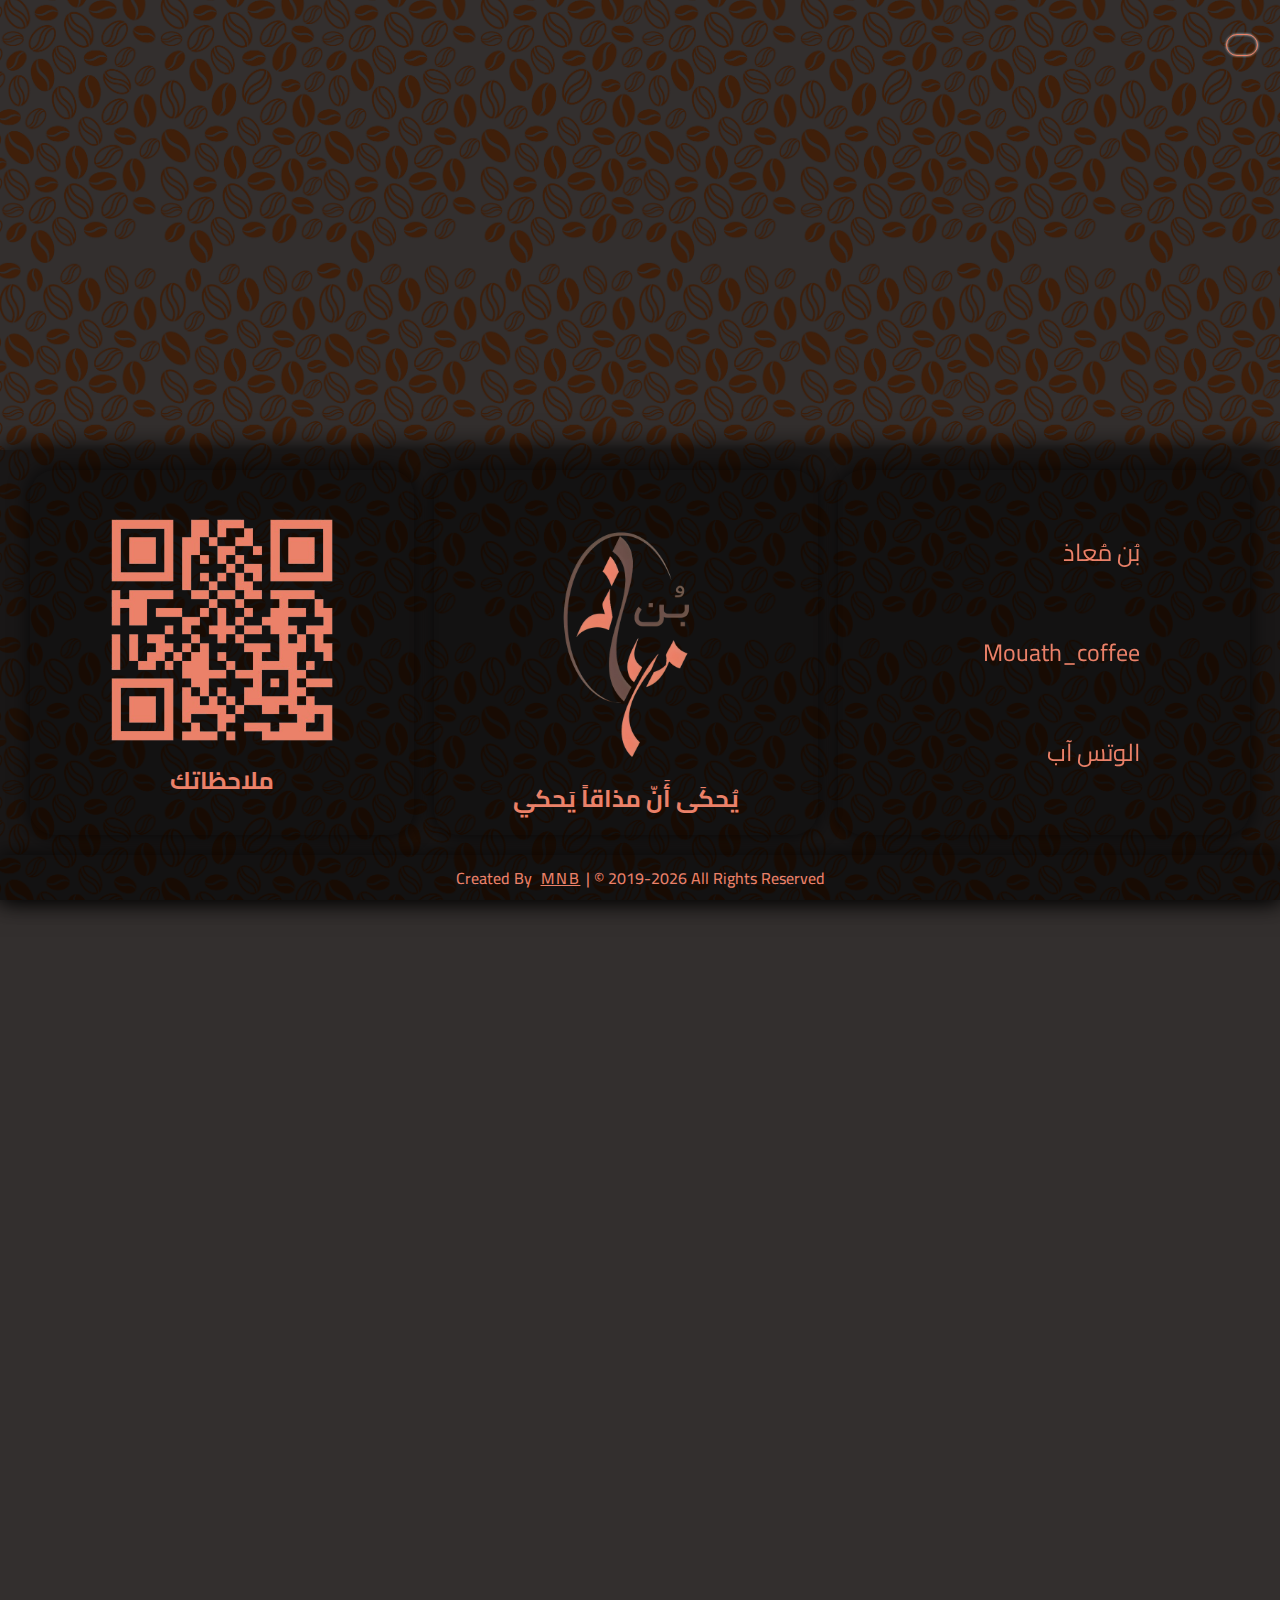
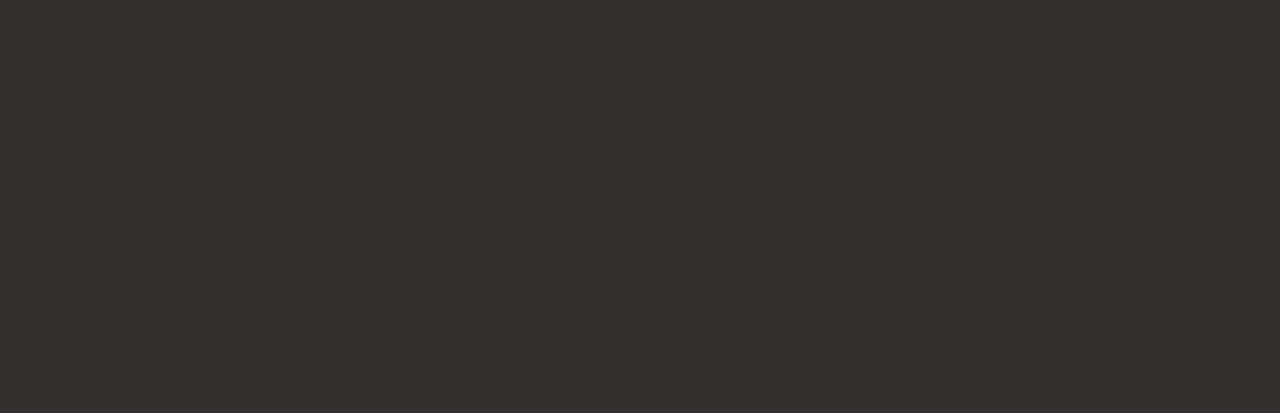
==== commit 4497e716: "a1" ====
--- a/HF.html
+++ b/HF.html
@@ -45,7 +45,7 @@
     </header>
     
     <main>
-      <div class="home_page">
+      <div class="home_page" >
         <section class="flow_video">
           <div class="background">
             <video
@@ -61,7 +61,7 @@
           </div>
         </section>
 
-        <section class="about_us">
+        <section class="about_us" >
           
 
           <div class="image">
@@ -91,7 +91,7 @@
             <h1>الخلطات الرئيسية</h1>
           </div>
           <div class="side2">
-            <!-- Swiper -->
+            
             <div class="swiper mySwiper">
               <div class="swiper-wrapper">
                 <div class="swiper-slide">
@@ -250,9 +250,10 @@
           });
         </script>
 
-        <!-- <section class="cardofBean">
+        <section class="cardofBean">
           <h1>الخلطات الرئيسية</h1>
           <div class="cards">
+
             <div class="card">
               <div class="card-header">
                 <h1 class="card-title">سانتوس</h1>
@@ -398,7 +399,7 @@
             
             
           </div>
-        </section> -->
+        </section>
 
       </div>
     </main>
@@ -472,7 +473,7 @@
 
       if (document.querySelector(".home_page")) {
         var video_intro = document.querySelector("#video_intro");
-
+        console.log("h1");
         function play_intro() {
           video_intro.play();
           video_intro.loop = true;
@@ -484,18 +485,18 @@
       let i = 0;
 
       window.addEventListener("scroll", () => {
-        console.log(window.scrollY);
+        // console.log(window.scrollY);
         if (window.scrollY >= 150) {
           document.querySelector(".home_page .about_us").style.opacity = 1;
         } else {
           document.querySelector(".home_page .about_us").style.opacity = 0;
         }
 
-        // if (window.scrollY >= 1150) {
-        //   document.querySelector(".home_page .cardofBean").style.opacity = 1;
-        // } else {
-        //   document.querySelector(".home_page .cardofBean").style.opacity = 0;
-        // }
+        if (window.scrollY >= 1150) {
+          document.querySelector(".home_page .cardofBean").style.opacity = 1;
+        } else {
+          document.querySelector(".home_page .cardofBean").style.opacity = 0;
+        }
 
         if (window.scrollY >= 1150) {
           document.querySelector(".home_page .cardofBeanSwiper").style.opacity = 1;
--- a/style.css
+++ b/style.css
@@ -176,7 +176,7 @@
 /* cardofBean */
 .home_page .cardofBean {
   width: 100%;
-  height: 100vh;
+  height: 100%;
   display: flex;
   flex-direction: column;
   justify-content: center;
@@ -207,17 +207,14 @@
 .home_page .cardofBean .cards {
   /* border: 1px solid green; */
   width: 100%;
-  height: 80%;
+  height: 100%;
   display: grid;
-  /* grid-template-rows: repeat(2, 50%); */
-  grid-template-columns: repeat(auto-fit, minmax(400px, 10%));
-  /* grid-template-rows: repeat(auto-fit, minmax(300px, 0.5fr)); */
-  justify-content: center;
-  align-items: center;
+  grid-template-columns: repeat(4, 1fr);
+  grid-template-rows: repeat(2, 1fr);
   grid-column-gap: 2%;
-  grid-row-gap: 5%;
-  /* margin: 10px; */
-  padding: 10px;
+  grid-row-gap: 2%;
+  overflow: hidden;
+  padding: 2%;
 }
 
 .home_page .cardofBean .cards .card {
@@ -234,9 +231,10 @@
   padding: 15px;
   display: flex;
   flex-direction: column;
-  /* justify-content: center; */
+  justify-content: center;
   align-items: center;
   cursor: pointer;
+  /* display: none; */
 }
 
 .home_page .cardofBean .cards .card:hover {
@@ -298,124 +296,143 @@
   color: #eb8169;
 }
 
-/* cardofBeanSwiper */
 .home_page .cardofBeanSwiper {
-  width: 100%;
-  height: 50vh;
-  display: flex;
-  flex-direction: column;
-  justify-content: space-evenly;
-  align-items: center;
-  position: relative;
-  opacity: 0;
-  transition: 1s all ease-in-out;
-  /* border: 1px solid red; */
-  padding: 10px;
-}
-.home_page .cardofBeanSwiper .side1{
-  /* border: 1px solid red; */
-  width: 100%;
-  height: 10%;
-  text-align: center;
-  display: flex;
-  justify-content: center;
-  align-items: center;
-}
-.home_page .cardofBeanSwiper .side1 > h1 {
-  font-size: 150%;
-  font-weight: 700;
-  filter: drop-shadow(0px 0px 12px rgb(255, 255, 255));
-  color: #eb8169;
-  transition: 0.5s all;
-}
-
-.home_page .cardofBeanSwiper .side2{
-  /* border: 1px solid red; */
-  width: 100%;
-  height: 80%;
-  text-align: center;
-  display: flex;
-  justify-content: center;
-  align-items: center;
-  padding: 0px 20%;
-}
-
-
-
-.card {
-  /* background: linear-gradient(145deg, #e0e0e0, #f5f5f5); */
-  background-color: #e9e9e9;
-  border-radius: 15px;
-  width: 100%;
-  height: 100%;
-  box-shadow: 0 4px 10px rgba(0, 0, 0, 0.1);
-  overflow: hidden;
-  transform: scale(1);
-  transition: transform 0.3s ease;
-  /* border: 1px solid red; */
-  padding: 15px;
-  display: flex;
-  flex-direction: column;
-  /* justify-content: center; */
-  align-items: center;
-  cursor: pointer;
-}
-
-/* .card:hover {
-  transform: scale(1.05);
-} */
-
-.card-header {
-  background-color: #eb8169;
-  border-radius: 15px;
-  width: 100%;
-  height: 20%;
-  display: flex;
-  justify-content: center;
-  align-items: center;
-  color: #fff;
-  font-size: 100%;
-  padding: 5px;
-  font-weight: bold;
-}
-
-.card-body {
-  width: 100%;
-  height: 80%;
-  display: flex;
-  flex-direction: column;
-  justify-content: center;
-  align-items: center;
-  /* border: 1px solid red; */
-  /* padding: 10px; */
-  text-align: center;
-}
-
-/* Body */
-.card-body {
-  padding: 20px;
-}
-
-.card-details {
-  margin-bottom: 20px;
-}
-
-.card-details h2 {
-  font-size: 18px;
-  color: #333;
-  margin: 10px 0;
-}
-
-.card-details p {
-  font-size: 14px;
-  color: #666;
-}
-
-.taste,
-.color {
-  margin-bottom: 15px;
-}
-
-.card-details strong {
-  color: #eb8169;
-}+  display: none;
+}
+@media (max-width: 1551px) {
+  .home_page .cardofBean .cards {
+    grid-template-columns: repeat(3, 1fr);
+    grid-template-rows: repeat(4, 1fr);
+  }
+}
+
+@media (max-width: 1000px) {
+  .home_page .cardofBean .cards {
+    grid-template-columns: repeat(2, 1fr);
+    grid-template-rows: repeat(4, 1fr);
+  }
+}
+
+@media (max-width: 767px) {
+  .home_page .cardofBean {
+    display: none;
+  }
+
+  /* cardofBeanSwiper */
+  .home_page .cardofBeanSwiper {
+    width: 100%;
+    height: 50vh;
+    display: flex;
+    flex-direction: column;
+    justify-content: space-evenly;
+    align-items: center;
+    position: relative;
+    opacity: 0;
+    transition: 1s all ease-in-out;
+    /* border: 1px solid red; */
+    padding: 10px;
+  }
+  .home_page .cardofBeanSwiper .side1 {
+    /* border: 1px solid red; */
+    width: 100%;
+    height: 10%;
+    text-align: center;
+    display: flex;
+    justify-content: center;
+    align-items: center;
+  }
+  .home_page .cardofBeanSwiper .side1 > h1 {
+    font-size: 150%;
+    font-weight: 700;
+    filter: drop-shadow(0px 0px 12px rgb(255, 255, 255));
+    color: #eb8169;
+    transition: 0.5s all;
+  }
+
+  .home_page .cardofBeanSwiper .side2 {
+    /* border: 1px solid red; */
+    width: 100%;
+    height: 90%;
+    text-align: center;
+    display: flex;
+    justify-content: center;
+    align-items: center;
+    padding: 0% 5%;
+  }
+
+  .swiper {
+    width: 100%;
+    height: 100%;
+  }
+  
+  .swiper-slide {
+    text-align: center;
+    background-color: #e9e9e9;
+    border-radius: 15px;
+    width:  100%;
+    height: 100%;
+    box-shadow: 0 4px 10px rgba(0, 0, 0, 0.1);
+    overflow: hidden;
+    transform: scale(1);
+    transition: transform 0.3s ease;
+    /* padding: 15px; */
+    display: flex;
+    flex-direction: column;
+    justify-content: center;
+    align-items: center;
+  }
+
+  .card-header {
+    background-color: #eb8169;
+    /* border-radius: 15px; */
+    width: 100%;
+    height: 15%;
+    display: flex;
+    justify-content: center;
+    align-items: center;
+    color: #fff;
+    font-size: 100%;
+    padding: 5px;
+    font-weight: bold;
+  }
+
+  .card-body {
+    width: 100%;
+    height: 85%;
+    display: flex;
+    flex-direction: column;
+    justify-content: center;
+    align-items: center;
+    /* border: 1px solid red; */
+    /* padding: 10px; */
+    text-align: center;
+  }
+
+
+  .card-details {
+    margin-bottom: 0px;
+    width: 100%;
+  }
+
+  .card-details h2 {
+    font-size: 18px;
+    color: #333;
+    margin: 0px 0px;
+  }
+
+  .card-details p {
+    font-size: 14px;
+    color: #666;
+  }
+
+  .taste,
+  .color {
+    margin-bottom: 0px;
+    /* border: 1px solid red;  */
+    width: 100%;
+  }
+
+  .card-details strong {
+    color: #eb8169;
+  }
+}
